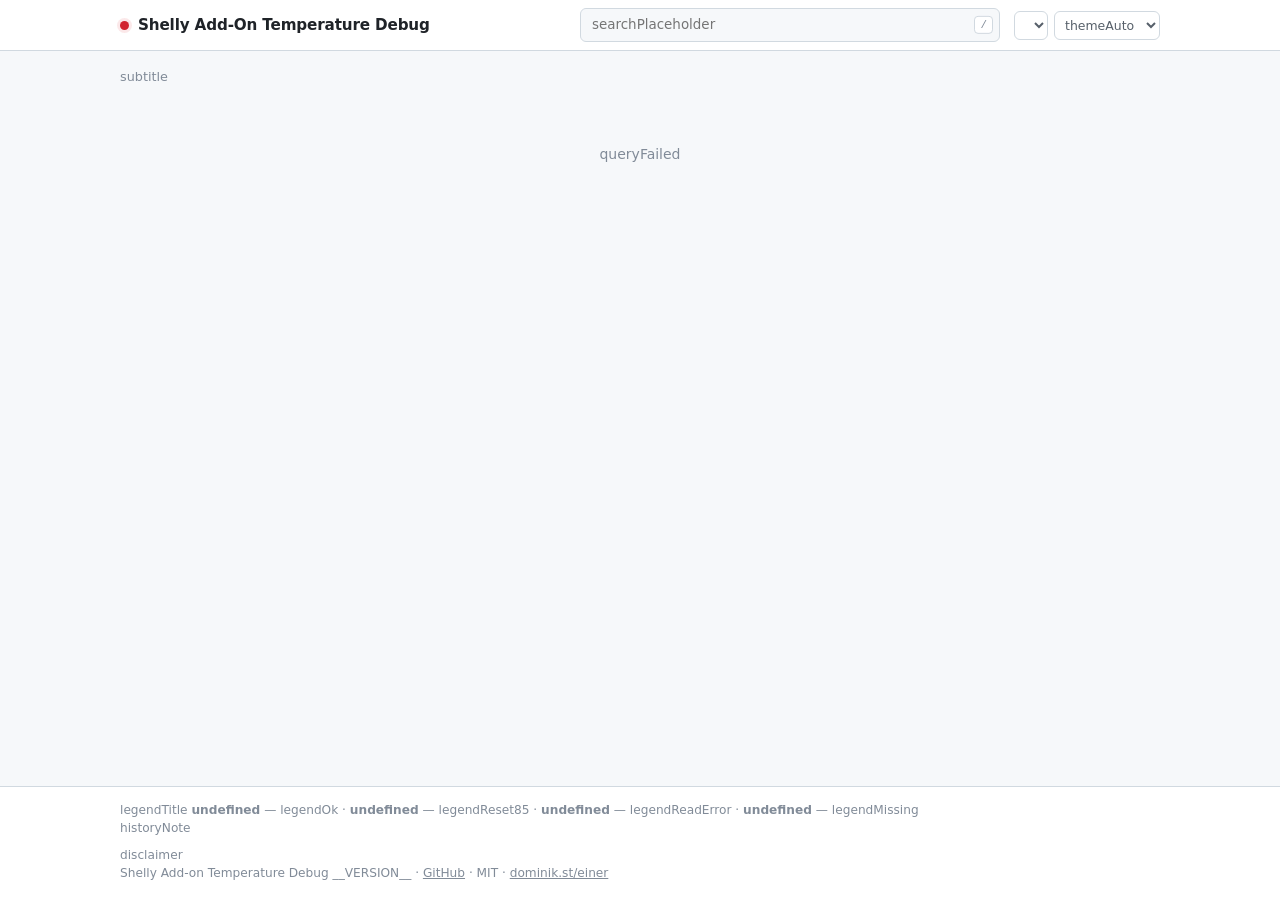
==== web/static/index.html @ d39419f7 "Rework UI as ops console, harden auth, per-sensor queries, trends, CSV, repo restructure Interface: " ====
<!doctype html>
<html lang="en">
<head>
<meta charset="utf-8">
<meta name="viewport" content="width=device-width, initial-scale=1">
<meta name="robots" content="noindex, nofollow">
<title>Shelly Add-on Temperature Debug</title>
<link rel="icon" type="image/svg+xml" href="favicon.svg">
<link rel="stylesheet" href="app.css">
</head>
<body>
<header class="topbar">
  <div class="topbar-inner">
    <div class="brand">
      <span class="live-dot idle" id="livedot" aria-hidden="true"></span>
      <span class="brand-title">Shelly Add&#8209;On Temperature Debug</span>
    </div>
    <div class="searchwrap">
      <input id="search" type="search" autocomplete="off" spellcheck="false">
      <kbd aria-hidden="true">/</kbd>
    </div>
    <div class="prefs">
      <select id="langsel" aria-label="Language"></select>
      <select id="themesel" aria-label="Theme"></select>
    </div>
  </div>
</header>

<div class="statusstrip" id="statusstrip" hidden>
  <div class="statusstrip-inner">
    <div class="agg" id="aggstats"></div>
    <div class="devchips" id="devchips"></div>
  </div>
</div>

<main>
  <div class="banner" id="banner" hidden><span class="banner-dot" aria-hidden="true"></span><span id="bannertext"></span></div>

  <section class="login" id="loginbox" hidden>
    <div class="login-card">
      <h2 id="tokenprompt"></h2>
      <div class="loginrow">
        <input id="tokeninput" type="password" autocomplete="current-password">
        <button class="btn primary" id="tokensave"></button>
      </div>
      <p class="loginerr" id="loginerr" hidden></p>
    </div>
  </section>

  <p class="subtitle" id="subtitle"></p>

  <div class="toolbar" id="toolbar" hidden>
    <button class="btn primary" id="querybtn"></button>
    <button class="btn" id="wigglebtn"></button>
    <label class="auto"><input type="checkbox" id="autorefresh"><span id="autolabel"></span></label>
    <button class="btn" id="csvbtn"></button>
    <button class="btn danger" id="clearbtn"></button>
    <span class="lastq" id="lastq"></span>
  </div>
  <p class="hint" id="wigglehint" hidden></p>

  <div id="results"><p class="empty">…</p></div>
</main>

<footer>
  <div class="footer-inner">
    <div id="legendline"></div>
    <div id="historynote"></div>
    <div class="meta">
      <span id="disclaimer"></span><br>
      Shelly Add-on Temperature Debug __VERSION__ ·
      <a href="https://github.com/steiner-dominik/shelly-add-on-temperature-debug" rel="noopener">GitHub</a> · MIT ·
      <a href="https://dominik.st/einer" rel="noopener">dominik.st/einer</a>
    </div>
  </div>
</footer>
<div class="tooltip" id="tooltip"></div>
<script src="app.js"></script>
</body>
</html>
---- web/static/app.css ----
/* Shelly Add-on Temperature Debug — ops-console styling.
   Themes: light is the base, dark via prefers-color-scheme (auto) or
   [data-theme="dark"]; [data-theme="light"] forces light. */

:root {
  color-scheme: light;
  --page: #f6f8fa;
  --panel: #ffffff;
  --panel-2: #eef1f5;
  --border: #d1d9e0;
  --border-strong: #aab5c0;
  --text: #1f2328;
  --text-2: #57606a;
  --muted: #818b98;
  --accent: #0969da;
  --accent-contrast: #ffffff;
  --good: #1a7f37; --warn: #9a6700; --crit: #d1242f;
  --good-bg: rgba(26,127,55,.10); --warn-bg: rgba(154,103,0,.12); --crit-bg: rgba(209,36,47,.10);
  --grid: #e6e9ed; --baseline: #c7ced4;
  --series-1: #2a78d6; --series-2: #1baf7a; --series-3: #eda100; --series-4: #008300;
  --series-5: #4a3aa7; --series-6: #e34948; --series-7: #e87ba4; --series-8: #eb6834;
  --shadow: 0 1px 2px rgba(31,35,40,.06);
  --mono: ui-monospace, "SF Mono", SFMono-Regular, Menlo, Consolas, "Liberation Mono", monospace;
}
@media (prefers-color-scheme: dark) {
  :root:not([data-theme="light"]) {
    color-scheme: dark;
    --page: #0d1117;
    --panel: #151b23;
    --panel-2: #1b222c;
    --border: #2b333e;
    --border-strong: #3d4653;
    --text: #f0f6fc;
    --text-2: #b7c0ca;
    --muted: #8b949e;
    --accent: #4493f8;
    --accent-contrast: #0d1117;
    --good: #3fb950; --warn: #d29922; --crit: #f85149;
    --good-bg: rgba(63,185,80,.14); --warn-bg: rgba(210,153,34,.15); --crit-bg: rgba(248,81,73,.13);
    --grid: #1f2630; --baseline: #30363d;
    --series-1: #3987e5; --series-2: #26b183; --series-3: #d29200; --series-4: #4a9e4a;
    --series-5: #9085e9; --series-6: #e66767; --series-7: #d55181; --series-8: #d97a4e;
    --shadow: none;
  }
}
:root[data-theme="dark"] {
  color-scheme: dark;
  --page: #0d1117;
  --panel: #151b23;
  --panel-2: #1b222c;
  --border: #2b333e;
  --border-strong: #3d4653;
  --text: #f0f6fc;
  --text-2: #b7c0ca;
  --muted: #8b949e;
  --accent: #4493f8;
  --accent-contrast: #0d1117;
  --good: #3fb950; --warn: #d29922; --crit: #f85149;
  --good-bg: rgba(63,185,80,.14); --warn-bg: rgba(210,153,34,.15); --crit-bg: rgba(248,81,73,.13);
  --grid: #1f2630; --baseline: #30363d;
  --series-1: #3987e5; --series-2: #26b183; --series-3: #d29200; --series-4: #4a9e4a;
  --series-5: #9085e9; --series-6: #e66767; --series-7: #d55181; --series-8: #d97a4e;
  --shadow: none;
}

* { box-sizing: border-box; }
[hidden] { display: none !important; }
body {
  margin: 0;
  background: var(--page);
  color: var(--text);
  font: 14px/1.5 system-ui, -apple-system, "Segoe UI", sans-serif;
  display: flex;
  flex-direction: column;
  min-height: 100vh;
}
main { width: 100%; max-width: 1080px; margin: 0 auto; padding: 14px 20px 40px; flex: 1; }

/* ---- top bar ---- */
.topbar {
  position: sticky; top: 0; z-index: 20;
  background: var(--panel);
  border-bottom: 1px solid var(--border);
}
.topbar-inner {
  max-width: 1080px; margin: 0 auto; padding: 8px 20px;
  display: flex; align-items: center; gap: 14px; flex-wrap: wrap;
}
.brand { display: flex; align-items: center; gap: 9px; white-space: nowrap; }
.brand-title { font-size: .95rem; font-weight: 700; letter-spacing: -.01em; }
.live-dot { width: 9px; height: 9px; border-radius: 50%; background: var(--muted); flex: none; }
.live-dot.ok { background: var(--good); box-shadow: 0 0 0 3px var(--good-bg); }
.live-dot.down { background: var(--crit); box-shadow: 0 0 0 3px var(--crit-bg); }

.searchwrap { position: relative; flex: 1 1 220px; min-width: 160px; max-width: 420px; margin-left: auto; }
.searchwrap input {
  width: 100%; font: inherit; font-size: .84rem;
  padding: 6px 30px 6px 11px; border-radius: 6px;
  border: 1px solid var(--border); background: var(--page); color: var(--text);
}
.searchwrap input:focus { outline: 2px solid var(--accent); outline-offset: -1px; }
.searchwrap kbd {
  position: absolute; right: 7px; top: 50%; transform: translateY(-50%);
  font-family: var(--mono); font-size: .68rem; color: var(--muted);
  border: 1px solid var(--border); border-radius: 4px; padding: 0 5px; background: var(--panel);
}
.prefs { display: flex; gap: 6px; }
.prefs select {
  font: inherit; font-size: .78rem; padding: 5px 6px; border-radius: 6px;
  border: 1px solid var(--border); background: var(--panel); color: var(--text-2);
}

/* ---- status strip ---- */
.statusstrip { background: var(--panel-2); border-bottom: 1px solid var(--border); }
.statusstrip-inner {
  max-width: 1080px; margin: 0 auto; padding: 7px 20px;
  display: flex; align-items: center; gap: 8px 18px; flex-wrap: wrap;
}
.agg { display: flex; gap: 14px; font-family: var(--mono); font-size: .78rem; color: var(--text-2); white-space: nowrap; }
.agg b { font-weight: 700; }
.agg .good b { color: var(--good); }
.agg .bad b  { color: var(--crit); }
.devchips { display: flex; gap: 6px; flex-wrap: wrap; }
.devchip {
  display: inline-flex; align-items: center; gap: 6px;
  font: inherit; font-size: .78rem; font-weight: 600; cursor: pointer;
  padding: 3px 9px; border-radius: 999px;
  border: 1px solid var(--border); background: var(--panel); color: var(--text);
}
.devchip:hover { border-color: var(--border-strong); }
.devchip.active { outline: 2px solid var(--accent); outline-offset: -1px; }
.devchip.dim { opacity: .45; }
.devchip .cnt { font-family: var(--mono); font-weight: 400; color: var(--muted); }
.dot-s { width: 8px; height: 8px; border-radius: 50%; flex: none; }
.dot-s.ok { background: var(--good); } .dot-s.warn { background: var(--warn); } .dot-s.crit { background: var(--crit); }

/* ---- banner / login ---- */
.banner {
  display: flex; align-items: center; gap: 9px;
  border: 1px solid var(--crit); background: var(--crit-bg); color: var(--text);
  border-radius: 6px; padding: 8px 12px; margin: 4px 0 12px; font-size: .85rem;
}
.banner-dot { width: 8px; height: 8px; border-radius: 50%; background: var(--crit); flex: none; }
.login { display: flex; justify-content: center; padding: 48px 0; }
.login-card {
  background: var(--panel); border: 1px solid var(--border); border-radius: 8px;
  box-shadow: var(--shadow); padding: 24px 26px; max-width: 420px; width: 100%;
}
.login-card h2 { margin: 0 0 14px; font-size: .95rem; font-weight: 600; }
.loginrow { display: flex; gap: 8px; }
.loginrow input {
  flex: 1; font: inherit; padding: 7px 10px; border-radius: 6px;
  border: 1px solid var(--border); background: var(--page); color: var(--text);
}
.loginrow input:focus { outline: 2px solid var(--accent); outline-offset: -1px; }
.loginerr { color: var(--crit); font-size: .82rem; margin: 10px 0 0; }

/* ---- toolbar ---- */
.subtitle { color: var(--muted); font-size: .8rem; margin: 2px 0 10px; }
.toolbar { display: flex; align-items: center; gap: 10px; flex-wrap: wrap; margin: 0 0 14px; }
.btn {
  font: inherit; font-size: .82rem; font-weight: 600;
  padding: 6px 13px; border-radius: 6px; cursor: pointer;
  border: 1px solid var(--border); background: var(--panel); color: var(--text);
  box-shadow: var(--shadow);
}
.btn:hover { border-color: var(--border-strong); }
.btn.primary { background: var(--accent); border-color: var(--accent); color: var(--accent-contrast); }
.btn.primary:disabled { opacity: .6; cursor: wait; }
.btn.danger { color: var(--crit); }
.btn.danger:hover { background: var(--crit-bg); border-color: var(--crit); }
.btn.active { border-color: var(--crit); color: var(--crit); }
.auto { display: inline-flex; gap: 6px; align-items: center; color: var(--text-2); font-size: .8rem; cursor: pointer; user-select: none; }
.lastq { color: var(--muted); font-size: .78rem; font-family: var(--mono); margin-left: auto; }
.hint { color: var(--text-2); font-size: .82rem; margin: -6px 0 12px; }

/* ---- cards ---- */
.card {
  background: var(--panel); border: 1px solid var(--border); border-left-width: 3px;
  border-radius: 8px; box-shadow: var(--shadow);
  padding: 14px 16px 12px; margin-bottom: 14px;
}
.card.st-ok { border-left-color: var(--good); }
.card.st-warn { border-left-color: var(--warn); }
.card.st-crit { border-left-color: var(--crit); }
.ephead { display: flex; align-items: center; gap: 10px; flex-wrap: wrap; }
.ephead h2 { font-size: .98rem; margin: 0; font-weight: 650; }
.ephost { color: var(--muted); font-size: .78rem; font-family: var(--mono); }
.epmeta { color: var(--muted); font-size: .75rem; font-family: var(--mono); margin: 3px 0 8px; }
.chip {
  display: inline-flex; align-items: center; gap: 5px; font-size: .72rem; font-weight: 700;
  padding: 1px 8px; border-radius: 999px; white-space: nowrap; text-transform: uppercase; letter-spacing: .03em;
}
.chip.ok   { color: var(--good); background: var(--good-bg); }
.chip.warn { color: var(--warn); background: var(--warn-bg); }
.chip.crit { color: var(--crit); background: var(--crit-bg); }

table.sensors { width: 100%; border-collapse: collapse; }
table.sensors td, table.sensors th { padding: 7px 8px; text-align: left; border-top: 1px solid var(--grid); vertical-align: middle; }
table.sensors th {
  color: var(--muted); font-size: .68rem; font-weight: 600;
  text-transform: uppercase; letter-spacing: .06em; border-top: none;
}
table.sensors td.guiderow { border-top: none; padding-top: 0; }
.sname { font-weight: 600; }
.skey { color: var(--muted); font-size: .74rem; font-family: var(--mono); }
.temp { font-family: var(--mono); font-size: 1.05rem; font-weight: 600; white-space: nowrap; }
.temp.na { color: var(--muted); font-weight: 400; }
.trend { margin-left: 7px; font-size: .95rem; cursor: default; }
.trend.up { color: var(--warn); }
.trend.down { color: var(--series-1); }
.trend.flat { color: var(--muted); }
td.actions { text-align: right; }
.srefresh {
  font: inherit; font-size: .82rem; line-height: 1; cursor: pointer;
  width: 28px; height: 28px; border-radius: 6px;
  border: 1px solid var(--border); background: var(--panel); color: var(--text-2);
}
.srefresh:hover { border-color: var(--accent); color: var(--accent); }
.srefresh:disabled { opacity: .5; cursor: wait; }
@keyframes spin { to { transform: rotate(360deg); } }
.srefresh.busy { animation: spin 1s linear infinite; }

.dot { display: inline-block; width: 9px; height: 9px; border-radius: 50%; margin-right: 7px; vertical-align: baseline; }
.dot.c0 { background: var(--series-1); } .dot.c1 { background: var(--series-2); }
.dot.c2 { background: var(--series-3); } .dot.c3 { background: var(--series-4); }
.dot.c4 { background: var(--series-5); } .dot.c5 { background: var(--series-6); }
.dot.c6 { background: var(--series-7); } .dot.c7 { background: var(--series-8); }

.guide {
  border-left: 3px solid var(--baseline); margin: 2px 0 8px; padding: 6px 12px;
  color: var(--text-2); font-size: .82rem; background: var(--page); border-radius: 0 6px 6px 0;
}
.guide.crit { border-left-color: var(--crit); }
.guide.warn { border-left-color: var(--warn); }
.note { color: var(--text-2); font-size: .8rem; margin: 8px 0 0; }

/* ---- charts ---- */
.chartwrap { margin-top: 12px; }
.charttitle { color: var(--muted); font-size: .68rem; font-weight: 600; text-transform: uppercase; letter-spacing: .06em; margin-bottom: 4px; }
.legend { display: flex; flex-wrap: wrap; gap: 4px 16px; font-size: .78rem; color: var(--text-2); margin-top: 6px; }
.legend span { display: inline-flex; align-items: center; }
.legend b { font-family: var(--mono); }
svg.chart { width: 100%; height: 180px; display: block; }
svg.chart text { font: 11px var(--mono); fill: var(--muted); }
svg.chart text.xmark { fill: var(--crit); font-weight: 700; }
svg.chart line.xh { display: none; }

.tooltip {
  position: fixed; pointer-events: none; z-index: 30; display: none;
  background: var(--panel); border: 1px solid var(--border); border-radius: 6px;
  padding: 8px 11px; font-size: .78rem; box-shadow: 0 4px 16px rgba(0,0,0,.25); max-width: 280px;
}
.tooltip .tt-time { color: var(--muted); font-family: var(--mono); margin-bottom: 3px; }
.tooltip .tt-row { display: flex; align-items: center; gap: 6px; white-space: nowrap; }
.tooltip .tt-val { margin-left: auto; font-family: var(--mono); padding-left: 12px; }

.empty { color: var(--muted); text-align: center; padding: 44px 0; }

/* ---- footer ---- */
footer { border-top: 1px solid var(--border); background: var(--panel); margin-top: auto; }
.footer-inner { max-width: 1080px; margin: 0 auto; padding: 14px 20px 18px; color: var(--muted); font-size: .76rem; }
.footer-inner a { color: inherit; }
.footer-inner .meta { margin-top: 8px; }

@media (max-width: 640px) {
  .topbar-inner { gap: 8px; }
  .searchwrap { order: 3; flex-basis: 100%; max-width: none; }
  .searchwrap kbd { display: none; }
  .lastq { margin-left: 0; flex-basis: 100%; }
}
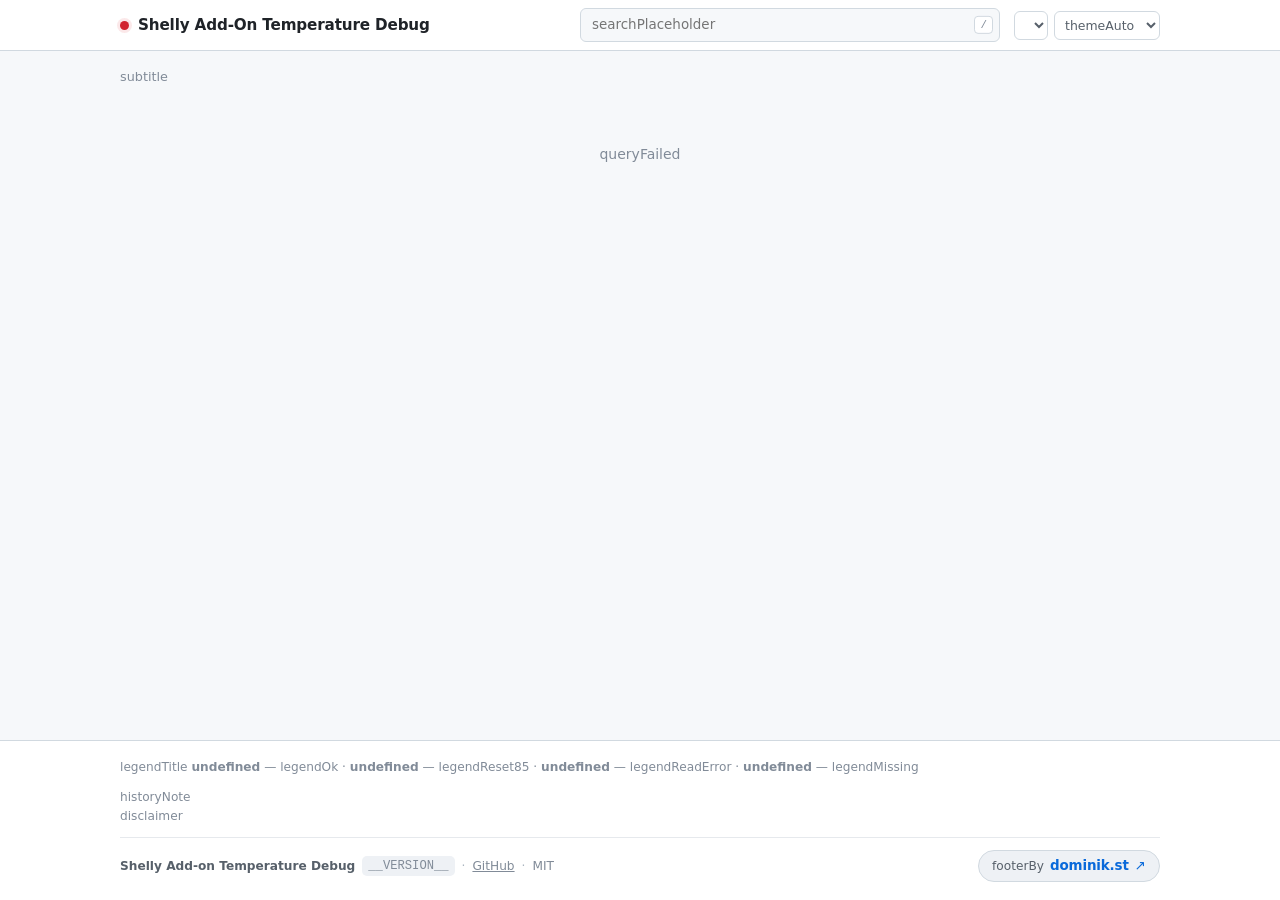
==== commit 5de366ba: "Passphrase-gated DS18B20 provisioning, redesigned icons, cleaner footer - Sensor provisioning: with " ====
--- a/web/static/index.html
+++ b/web/static/index.html
@@ -5,7 +5,14 @@
 <meta name="viewport" content="width=device-width, initial-scale=1">
 <meta name="robots" content="noindex, nofollow">
 <title>Shelly Add-on Temperature Debug</title>
+<meta name="theme-color" content="#f6f8fa" media="(prefers-color-scheme: light)">
+<meta name="theme-color" content="#0d1117" media="(prefers-color-scheme: dark)">
 <link rel="icon" type="image/svg+xml" href="favicon.svg">
+<link rel="manifest" href="manifest.webmanifest">
+<link rel="apple-touch-icon" href="icon-192.png">
+<meta name="mobile-web-app-capable" content="yes">
+<meta name="apple-mobile-web-app-capable" content="yes">
+<meta name="apple-mobile-web-app-title" content="Shelly Temp">
 <link rel="stylesheet" href="app.css">
 </head>
 <body>
@@ -54,23 +61,53 @@
     <button class="btn" id="wigglebtn"></button>
     <label class="auto"><input type="checkbox" id="autorefresh"><span id="autolabel"></span></label>
     <button class="btn" id="csvbtn"></button>
+    <button class="btn" id="provbtn" hidden></button>
     <button class="btn danger" id="clearbtn"></button>
     <span class="lastq" id="lastq"></span>
   </div>
   <p class="hint" id="wigglehint" hidden></p>
+
+  <section class="provpanel" id="provpanel" hidden>
+    <div class="provhead">
+      <h2 id="provtitle"></h2>
+      <button class="provclose" id="provclose" type="button" aria-label="Close">✕</button>
+    </div>
+    <p class="provintro" id="provintro"></p>
+    <div id="provlock">
+      <p class="provlocknote" id="provlocknote"></p>
+      <div class="loginrow">
+        <input id="provkey" type="password" autocomplete="off">
+        <button class="btn primary" id="provunlock"></button>
+      </div>
+      <p class="loginerr" id="provkeyerr" hidden></p>
+    </div>
+    <div id="provbody" hidden></div>
+  </section>
 
   <div id="results"><p class="empty">…</p></div>
 </main>
 
 <footer>
   <div class="footer-inner">
-    <div id="legendline"></div>
-    <div id="historynote"></div>
-    <div class="meta">
-      <span id="disclaimer"></span><br>
-      Shelly Add-on Temperature Debug __VERSION__ ·
-      <a href="https://github.com/steiner-dominik/shelly-add-on-temperature-debug" rel="noopener">GitHub</a> · MIT ·
-      <a href="https://dominik.st/einer" rel="noopener">dominik.st/einer</a>
+    <div class="footer-legend" id="legendline"></div>
+    <div class="footer-notes">
+      <span id="historynote"></span>
+      <span id="disclaimer"></span>
+    </div>
+    <div class="footer-bottom">
+      <div class="footer-app">
+        <span class="footer-appname">Shelly Add&#8209;on Temperature Debug</span>
+        <span class="footer-ver">__VERSION__</span>
+        <span class="footer-sep" aria-hidden="true">·</span>
+        <a href="https://github.com/steiner-dominik/shelly-add-on-temperature-debug" rel="noopener">GitHub</a>
+        <span class="footer-sep" aria-hidden="true">·</span>
+        <span>MIT</span>
+      </div>
+      <a class="footer-credit" href="https://dominik.st/einer" rel="noopener">
+        <span class="footer-credit-by" id="footerby"></span>
+        <span class="footer-credit-domain">dominik.st</span>
+        <span class="footer-credit-arrow" aria-hidden="true">↗</span>
+      </a>
     </div>
   </div>
 </footer>
--- a/web/static/app.css
+++ b/web/static/app.css
@@ -157,7 +157,13 @@
 
 /* ---- toolbar ---- */
 .subtitle { color: var(--muted); font-size: .8rem; margin: 2px 0 10px; }
-.toolbar { display: flex; align-items: center; gap: 10px; flex-wrap: wrap; margin: 0 0 14px; }
+/* Sticky below the top bar (whose height app.js mirrors into --topbar-h),
+   so the query button stays reachable while scrolling through the cards. */
+.toolbar {
+  display: flex; align-items: center; gap: 10px; flex-wrap: wrap;
+  position: sticky; top: var(--topbar-h, 0px); z-index: 15;
+  background: var(--page); padding: 8px 0 10px; margin: -8px 0 6px;
+}
 .btn {
   font: inherit; font-size: .82rem; font-weight: 600;
   padding: 6px 13px; border-radius: 6px; cursor: pointer;
@@ -257,15 +263,103 @@
 
 .empty { color: var(--muted); text-align: center; padding: 44px 0; }
 
+/* ---- provisioning panel ---- */
+.provpanel {
+  background: var(--panel); border: 1px solid var(--accent); border-radius: 8px;
+  box-shadow: var(--shadow); padding: 14px 16px; margin-bottom: 14px;
+}
+.provhead { display: flex; align-items: center; gap: 10px; }
+.provhead h2 { font-size: .98rem; margin: 0; font-weight: 650; flex: 1; }
+.provclose {
+  font: inherit; font-size: .9rem; line-height: 1; cursor: pointer;
+  width: 28px; height: 28px; border-radius: 6px;
+  border: 1px solid var(--border); background: var(--panel); color: var(--text-2);
+}
+.provclose:hover { border-color: var(--border-strong); }
+.provintro { color: var(--text-2); font-size: .82rem; margin: 6px 0 12px; }
+.provlocknote { color: var(--text-2); font-size: .82rem; margin: 0 0 8px; }
+#provlock { max-width: 420px; }
+#provlock input {
+  flex: 1; font: inherit; padding: 7px 10px; border-radius: 6px;
+  border: 1px solid var(--border); background: var(--page); color: var(--text);
+}
+#provlock input:focus { outline: 2px solid var(--accent); outline-offset: -1px; }
+.provep { border-top: 1px solid var(--grid); padding: 10px 0 4px; }
+.provephead { display: flex; align-items: center; gap: 10px; margin-bottom: 8px; }
+.provephead h3 { font-size: .88rem; margin: 0; font-weight: 650; flex: 1; }
+.provdev {
+  display: flex; align-items: center; gap: 10px; flex-wrap: wrap;
+  padding: 7px 0; border-top: 1px solid var(--grid);
+}
+.provaddr { font-family: var(--mono); font-size: .76rem; color: var(--muted); word-break: break-all; }
+.provtag {
+  font-size: .68rem; font-weight: 700; text-transform: uppercase; letter-spacing: .04em;
+  padding: 1px 8px; border-radius: 999px; color: var(--text-2); background: var(--panel-2); white-space: nowrap;
+}
+.provtag.new { color: var(--good); background: var(--good-bg); }
+.provknown { font-size: .82rem; color: var(--text-2); }
+.provname {
+  flex: 1 1 160px; min-width: 130px; font: inherit; font-size: .84rem;
+  padding: 6px 10px; border-radius: 6px;
+  border: 1px solid var(--border); background: var(--page); color: var(--text);
+}
+.provname:focus { outline: 2px solid var(--accent); outline-offset: -1px; }
+.provname.invalid { outline: 2px solid var(--crit); outline-offset: -1px; }
+.provjob { font-size: .82rem; color: var(--text-2); }
+.provjob.ok { color: var(--good); }
+.provjob.crit { color: var(--crit); }
+.provjob.busy::after { content: "…"; animation: provdots 1.2s steps(3) infinite; }
+@keyframes provdots { 0% { content: ""; } 33% { content: "."; } 66% { content: ".."; } 100% { content: "..."; } }
+.provempty { color: var(--muted); font-size: .82rem; margin: 4px 0; }
+
 /* ---- footer ---- */
 footer { border-top: 1px solid var(--border); background: var(--panel); margin-top: auto; }
-.footer-inner { max-width: 1080px; margin: 0 auto; padding: 14px 20px 18px; color: var(--muted); font-size: .76rem; }
+.footer-inner {
+  max-width: 1080px; margin: 0 auto; padding: 16px 20px 18px;
+  color: var(--muted); font-size: .76rem;
+  display: flex; flex-direction: column; gap: 10px;
+}
 .footer-inner a { color: inherit; }
-.footer-inner .meta { margin-top: 8px; }
+.footer-legend { line-height: 1.7; }
+.footer-notes { color: var(--muted); line-height: 1.6; }
+.footer-notes span { display: block; }
+.footer-bottom {
+  display: flex; align-items: center; gap: 10px 18px; flex-wrap: wrap;
+  border-top: 1px solid var(--grid); padding-top: 12px;
+}
+.footer-app { display: flex; align-items: center; gap: 7px; flex-wrap: wrap; }
+.footer-appname { font-weight: 600; color: var(--text-2); }
+.footer-ver { font-family: var(--mono); background: var(--panel-2); border-radius: 5px; padding: 1px 6px; }
+.footer-sep { color: var(--border-strong); }
+.footer-credit {
+  margin-left: auto;
+  display: inline-flex; align-items: center; gap: 6px;
+  text-decoration: none; border: 1px solid var(--border); border-radius: 999px;
+  padding: 5px 13px; background: var(--panel-2);
+}
+.footer-credit:hover { border-color: var(--accent); }
+.footer-credit-by { color: var(--text-2); }
+.footer-credit-domain { font-weight: 700; font-size: .84rem; color: var(--accent); letter-spacing: -.01em; }
+.footer-credit-arrow { color: var(--accent); font-size: .84rem; }
 
 @media (max-width: 640px) {
   .topbar-inner { gap: 8px; }
   .searchwrap { order: 3; flex-basis: 100%; max-width: none; }
   .searchwrap kbd { display: none; }
   .lastq { margin-left: 0; flex-basis: 100%; }
-}
+  /* On phones the top bar (brand + search) is tall and matters less while
+     scrolling: let it scroll away and pin only the toolbar with the query
+     button, so as much of the sensor list as possible stays visible. */
+  .topbar { position: static; }
+  .toolbar { top: 0; }
+  /* Keep the sensor table inside the card: tighter paddings and no
+     unbreakable one-line cells, so the columns can shrink to the viewport
+     even when a status chip and a guidance row are shown. */
+  main { padding: 12px 12px 32px; }
+  .card { padding: 12px 12px 10px; }
+  table.sensors td, table.sensors th { padding: 6px 5px; }
+  .chip { white-space: normal; text-align: center; }
+  .temp { font-size: .95rem; }
+  .footer-bottom { flex-direction: column; align-items: flex-start; }
+  .footer-credit { margin-left: 0; }
+}
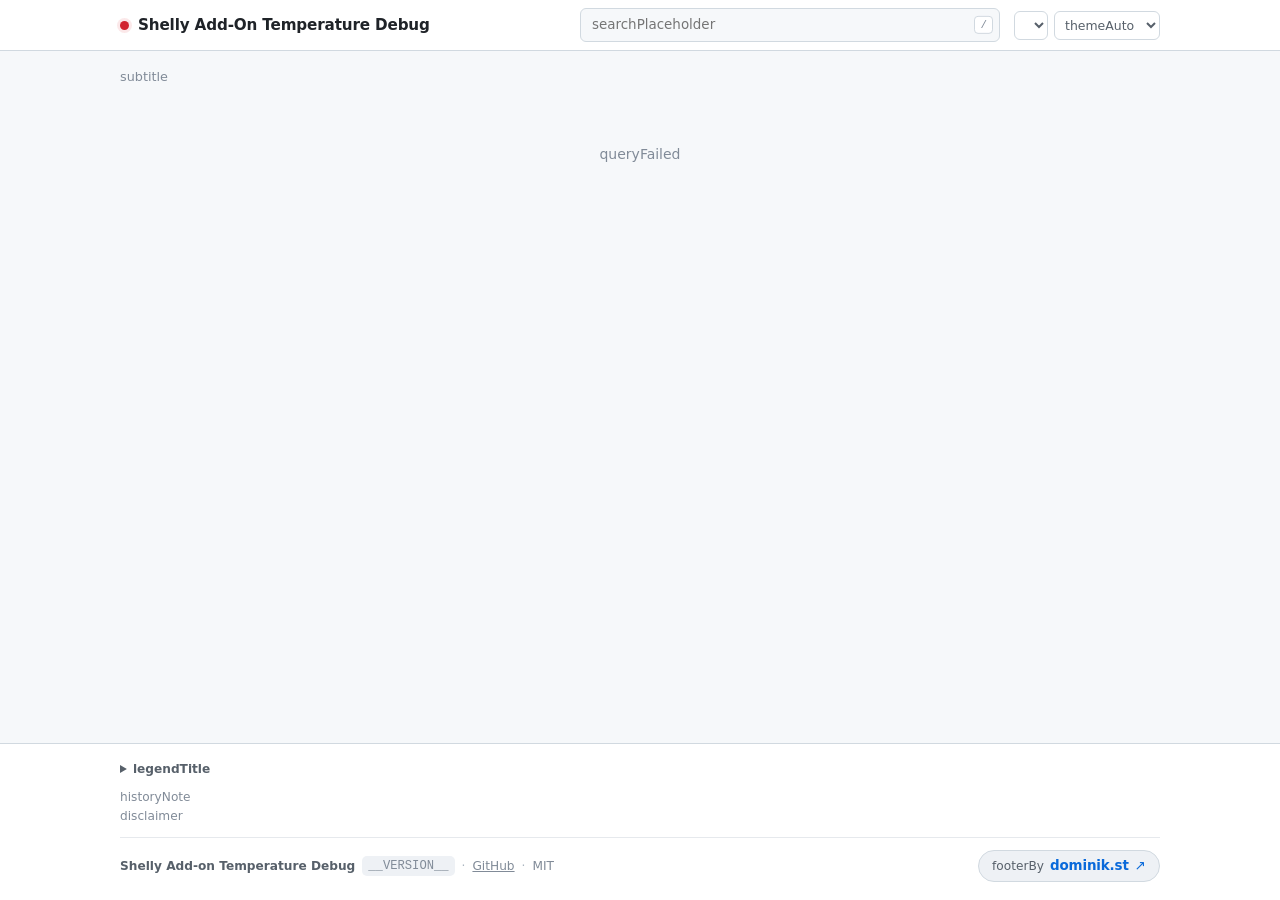
==== commit 9fa2c81d: "Chart time ranges, live 5 s dashboard, readings summary, static compose - Time-range dropdown for th" ====
--- a/web/static/index.html
+++ b/web/static/index.html
@@ -37,6 +37,7 @@
   <div class="statusstrip-inner">
     <div class="agg" id="aggstats"></div>
     <div class="devchips" id="devchips"></div>
+    <div class="readings" id="readings"></div>
   </div>
 </div>
 
@@ -59,6 +60,7 @@
   <div class="toolbar" id="toolbar" hidden>
     <button class="btn primary" id="querybtn"></button>
     <button class="btn" id="wigglebtn"></button>
+    <select id="rangesel" class="rangesel"></select>
     <label class="auto"><input type="checkbox" id="autorefresh"><span id="autolabel"></span></label>
     <button class="btn" id="csvbtn"></button>
     <button class="btn" id="provbtn" hidden></button>
@@ -89,7 +91,10 @@
 
 <footer>
   <div class="footer-inner">
-    <div class="footer-legend" id="legendline"></div>
+    <details class="footer-legend" id="legendbox">
+      <summary id="legendtitle"></summary>
+      <table class="legendtable" id="legendtable"></table>
+    </details>
     <div class="footer-notes">
       <span id="historynote"></span>
       <span id="disclaimer"></span>
--- a/web/static/app.css
+++ b/web/static/app.css
@@ -133,6 +133,14 @@
 .devchip .cnt { font-family: var(--mono); font-weight: 400; color: var(--muted); }
 .dot-s { width: 8px; height: 8px; border-radius: 50%; flex: none; }
 .dot-s.ok { background: var(--good); } .dot-s.warn { background: var(--warn); } .dot-s.crit { background: var(--crit); }
+/* current readings of all sensors, one glance, no scrolling */
+.readings {
+  flex-basis: 100%; display: flex; flex-wrap: wrap; gap: 2px 16px;
+  font-size: .78rem; color: var(--text-2);
+}
+.reading { white-space: nowrap; }
+.reading b { font-family: var(--mono); font-weight: 600; color: var(--text); }
+.reading.bad b { color: var(--crit); }
 
 /* ---- banner / login ---- */
 .banner {
@@ -176,6 +184,12 @@
 .btn.danger { color: var(--crit); }
 .btn.danger:hover { background: var(--crit-bg); border-color: var(--crit); }
 .btn.active { border-color: var(--crit); color: var(--crit); }
+.rangesel {
+  font: inherit; font-size: .8rem; font-weight: 600;
+  padding: 6px 8px; border-radius: 6px; cursor: pointer;
+  border: 1px solid var(--border); background: var(--panel); color: var(--text);
+  box-shadow: var(--shadow);
+}
 .auto { display: inline-flex; gap: 6px; align-items: center; color: var(--text-2); font-size: .8rem; cursor: pointer; user-select: none; }
 .lastq { color: var(--muted); font-size: .78rem; font-family: var(--mono); margin-left: auto; }
 .hint { color: var(--text-2); font-size: .82rem; margin: -6px 0 12px; }
@@ -320,7 +334,14 @@
   display: flex; flex-direction: column; gap: 10px;
 }
 .footer-inner a { color: inherit; }
-.footer-legend { line-height: 1.7; }
+.footer-legend summary {
+  cursor: pointer; user-select: none;
+  font-weight: 600; color: var(--text-2);
+}
+.footer-legend summary:hover { color: var(--text); }
+.legendtable { border-collapse: collapse; margin-top: 8px; }
+.legendtable td { padding: 5px 14px 5px 0; border-top: 1px solid var(--grid); vertical-align: top; line-height: 1.5; }
+.legendtable td:first-child { white-space: nowrap; }
 .footer-notes { color: var(--muted); line-height: 1.6; }
 .footer-notes span { display: block; }
 .footer-bottom {
